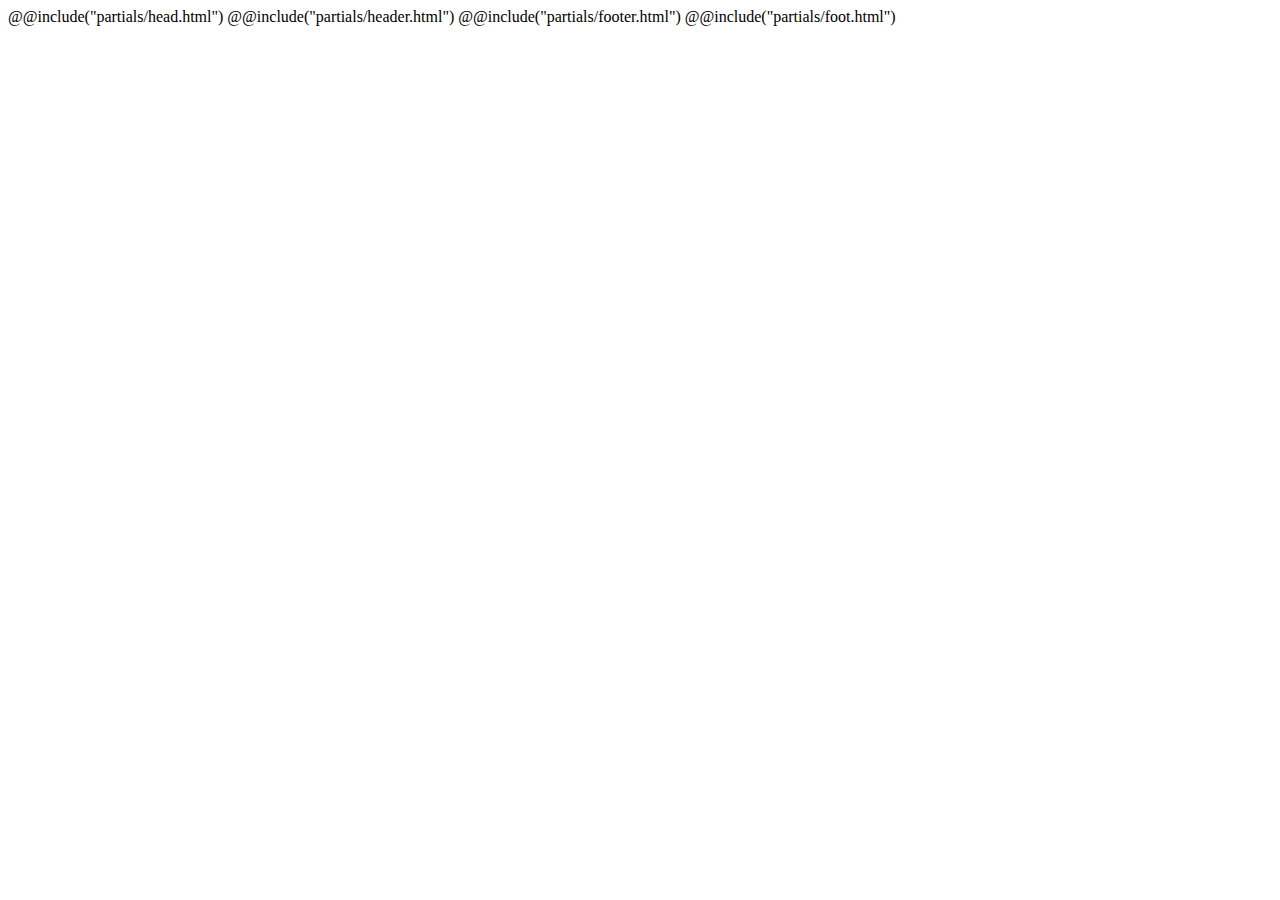
==== index.html @ f21cf4df ""Create basic static files structure"" ====
<!DOCTYPE html>
<html lang="en">

@@include("partials/head.html")

<body>
    
    @@include("partials/header.html")


    









    @@include("partials/footer.html")
    
    @@include("partials/foot.html")

</body>

</html>
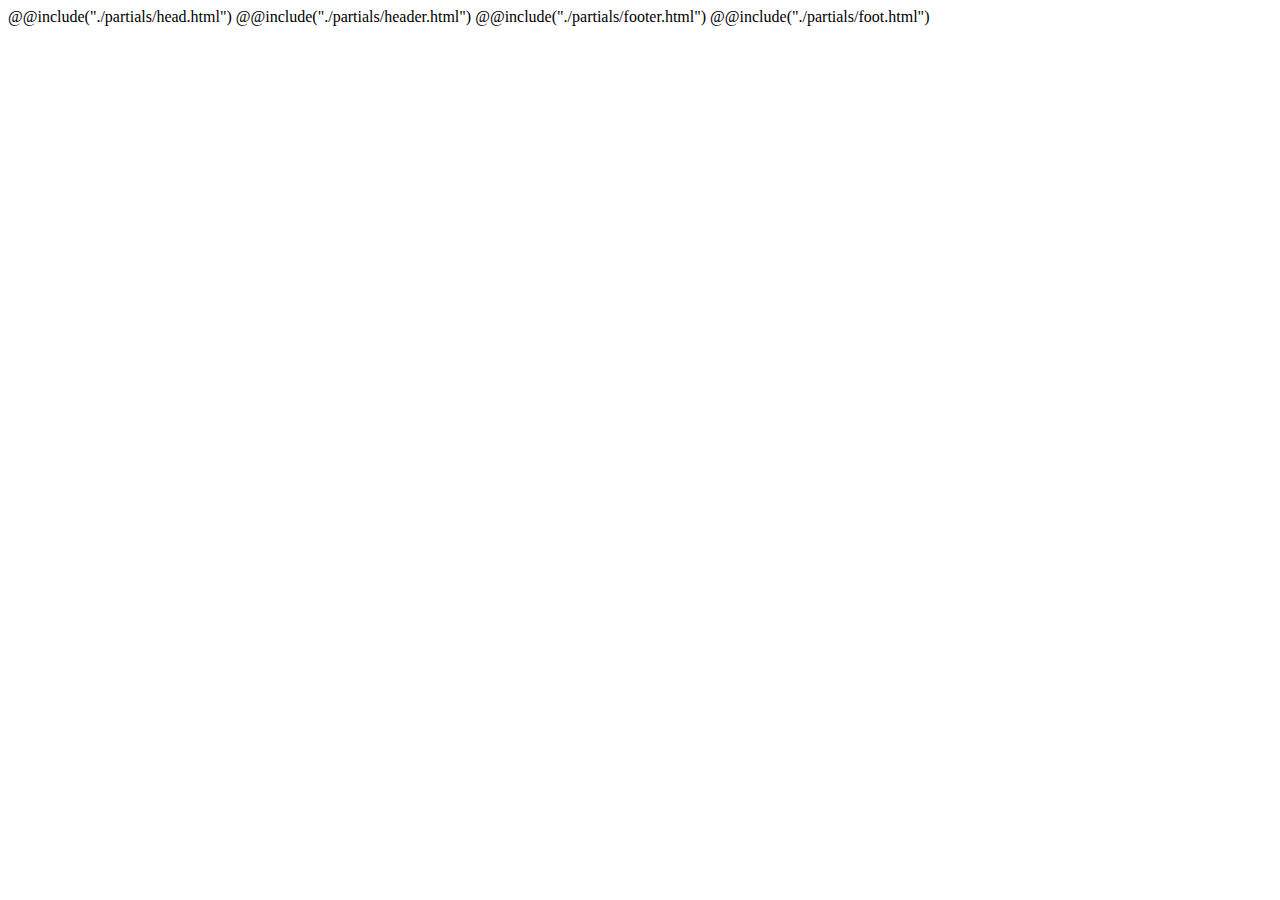
==== commit 4b112a9e: "Create headtag in headhtml with metadata, favicon, css link and page title" ====
--- a/index.html
+++ b/index.html
@@ -1,11 +1,11 @@
 <!DOCTYPE html>
 <html lang="en">
 
-@@include("partials/head.html")
+@@include("./partials/head.html")
 
 <body>
     
-    @@include("partials/header.html")
+    @@include("./partials/header.html")
 
 
     
@@ -18,9 +18,9 @@
 
 
 
-    @@include("partials/footer.html")
+    @@include("./partials/footer.html")
     
-    @@include("partials/foot.html")
+    @@include("./partials/foot.html")
 
 </body>
 
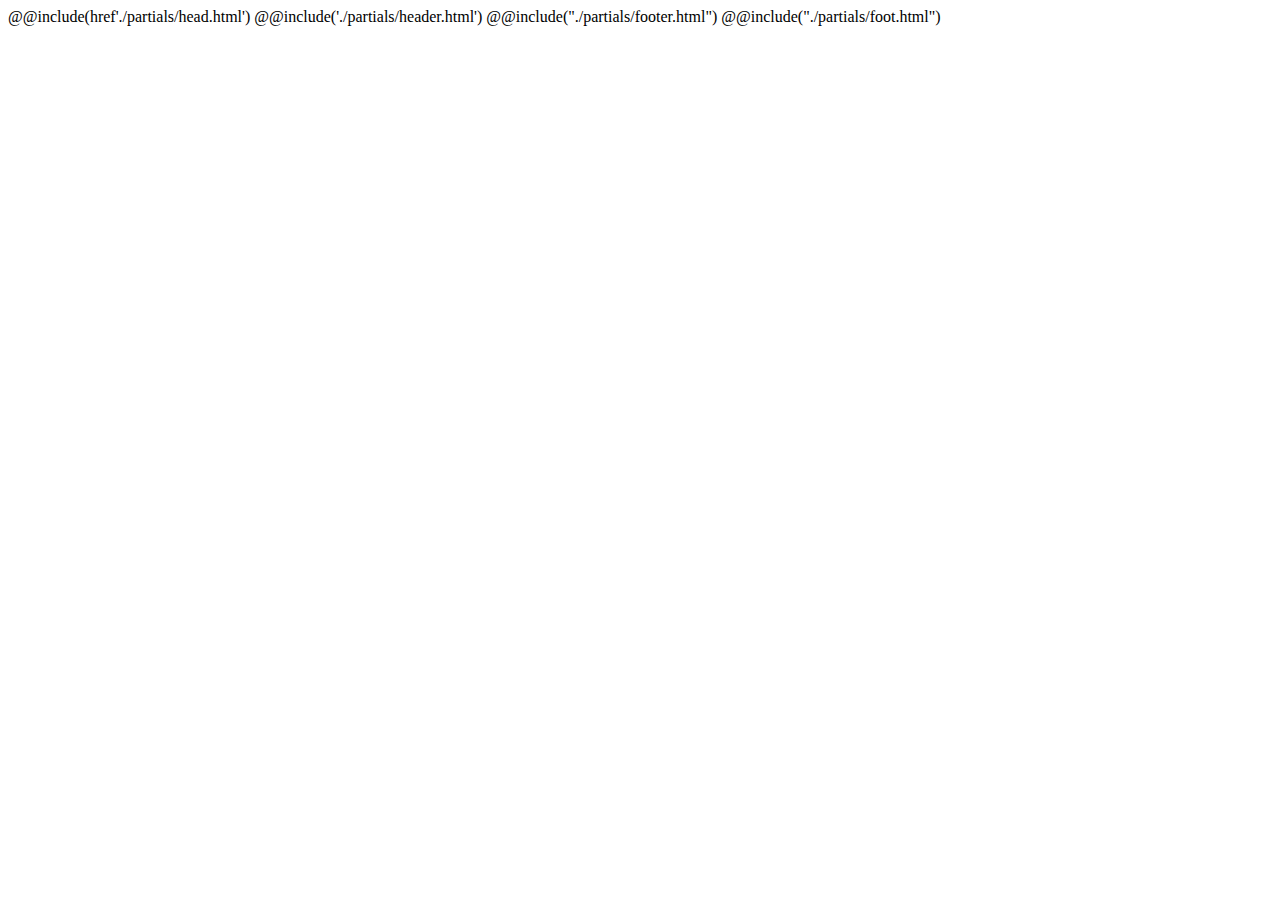
==== commit 3784995e: "tidy up @@include" ====
--- a/index.html
+++ b/index.html
@@ -1,11 +1,11 @@
 <!DOCTYPE html>
 <html lang="en">
 
-@@include("./partials/head.html")
+    @@include(href'./partials/head.html')
 
 <body>
     
-    @@include("./partials/header.html")
+    @@include('./partials/header.html')
 
 
     
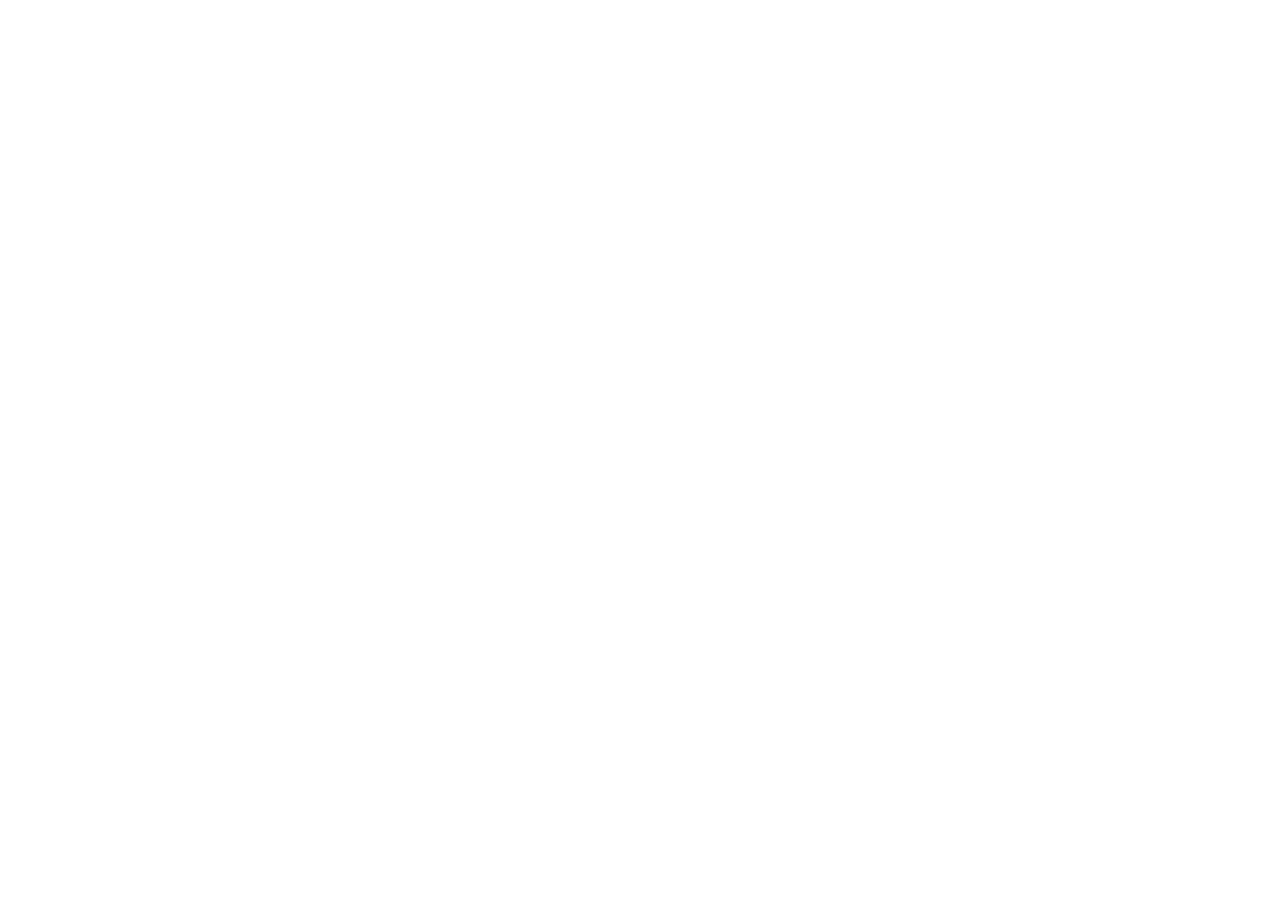
==== commit 2500c03a: "tidy up @@include" ====
--- a/index.html
+++ b/index.html
@@ -1,11 +1,11 @@
 <!DOCTYPE html>
 <html lang="en">
 
-    @@include(href'./partials/head.html')
+    <include src="./partials/head.html"></include>
 
 <body>
     
-    @@include('./partials/header.html')
+    <include src="./partials/header.html"></include>
 
 
     
@@ -18,9 +18,9 @@
 
 
 
-    @@include("./partials/footer.html")
+    <include src="./partials/footer.html"></include>
     
-    @@include("./partials/foot.html")
+    <include src="./partials/foot.html"></include>
 
 </body>
 
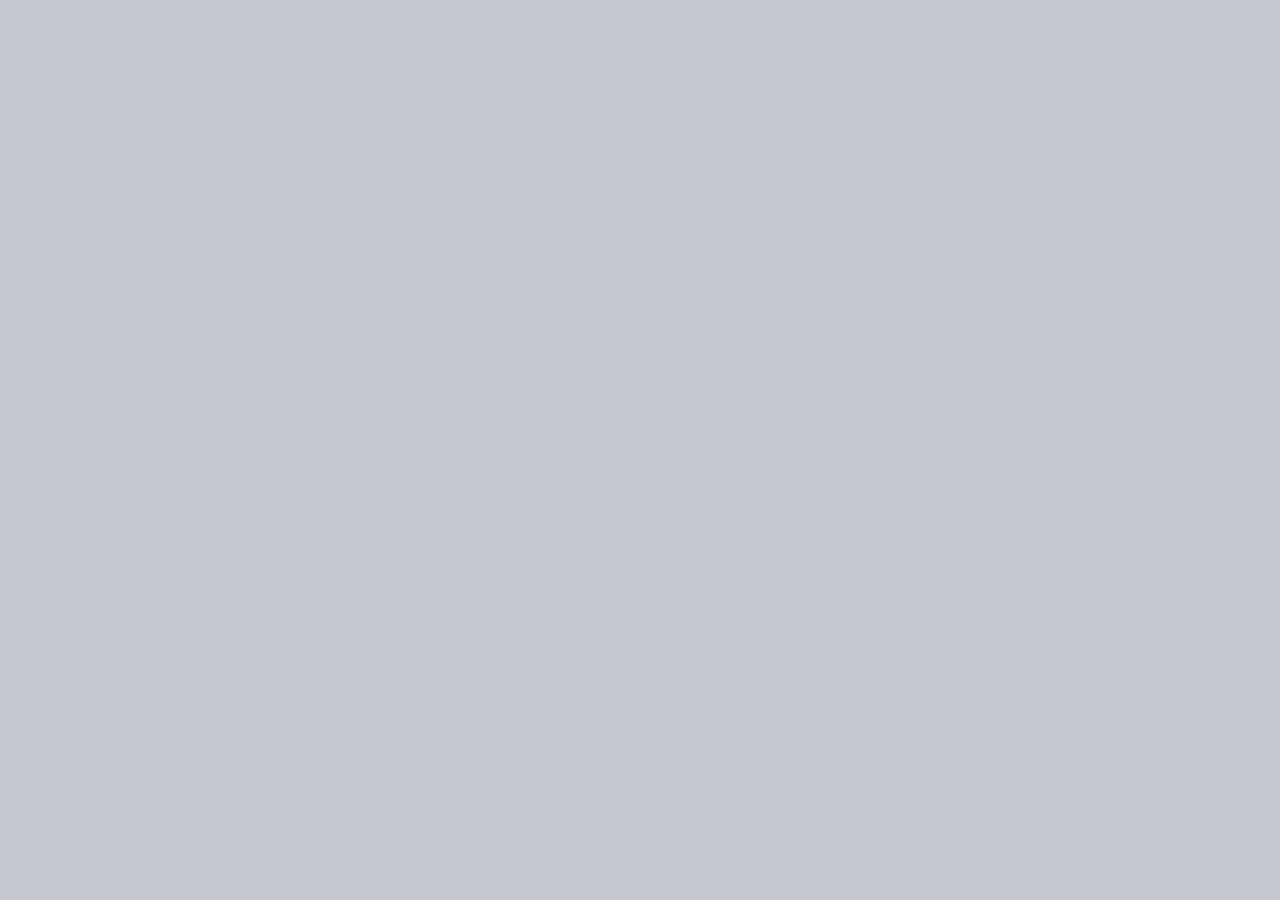
==== commit 12ef3b45: "remove include and delete html files head header foot footer" ====
--- a/index.html
+++ b/index.html
@@ -1,27 +1,55 @@
 <!DOCTYPE html>
 <html lang="en">
 
-    <include src="./partials/head.html"></include>
+<head>
+    <!-- Meta -->
+    <meta charset="UTF-8">
+    <meta http-equiv="X-UA-Compatible" content="IE=edge">
+    <meta name="viewport" content="width=device-width, initial-scale=1.0">
+
+    <meta name="description" content="Black Alchemy Café Hub">
+    <meta name="author" content="Dominik Brzeski">
+    <meta name="keywords" content="Specialty Coffee Shop,
+                Alchemy-Themed Café,
+                Artisan Espresso Bar,
+                Mystical Coffee Experience,
+                Dark Roast Alchemy,
+                Magical Coffee Brews,
+                Alchemical Potion Coffee,
+                Gourmet Coffee Alchemy,
+                Enchanted Coffee House,
+                Ancient Brew Techniques,
+                Modern Alchemist Baristas,
+                Craft Coffee Creations,
+                Esoteric Coffee Rituals,
+                Specialty Coffee Beans,
+                Magic-Inspired Beverages,
+                Dark Shot Espresso,
+                Fast Track Coffee Line,
+                Cozy Coffee Sanctuary,
+                Gothic Coffee Ambiance,
+                Coffee and Magic Fusion">
+
+    <!-- Favorite Icon -->
+    <link rel="icon" type="image/png" sizes="16x16" href="">
+
+    <!-- CSS file source -->
+    <link rel="stylesheet" href="assets/css/style.css">
+
+    <!-- Page's title -->
+    <title>Black Alchemy Café Hub</title>
+</head>
 
 <body>
+    <header>
     
-    <include src="./partials/header.html"></include>
-
-
-    
+    </header>
 
 
 
+    <footer>
 
-
-
-
-
-
-    <include src="./partials/footer.html"></include>
-    
-    <include src="./partials/foot.html"></include>
-
+    </footer>
 </body>
 
 </html>--- a/assets/css/style.css
+++ b/assets/css/style.css
@@ -0,0 +1,18 @@
+* {
+    margin: 0;
+    padding: 0;
+    border: none;
+}
+
+body {
+    background-color: #c7c7d1;
+    color: #0e0e10;
+
+    background-image: url("../img/BAH_06.png");
+    background-repeat: no-repeat;
+    background-size: cover;
+}
+
+.hide-content {
+    display: none;
+}